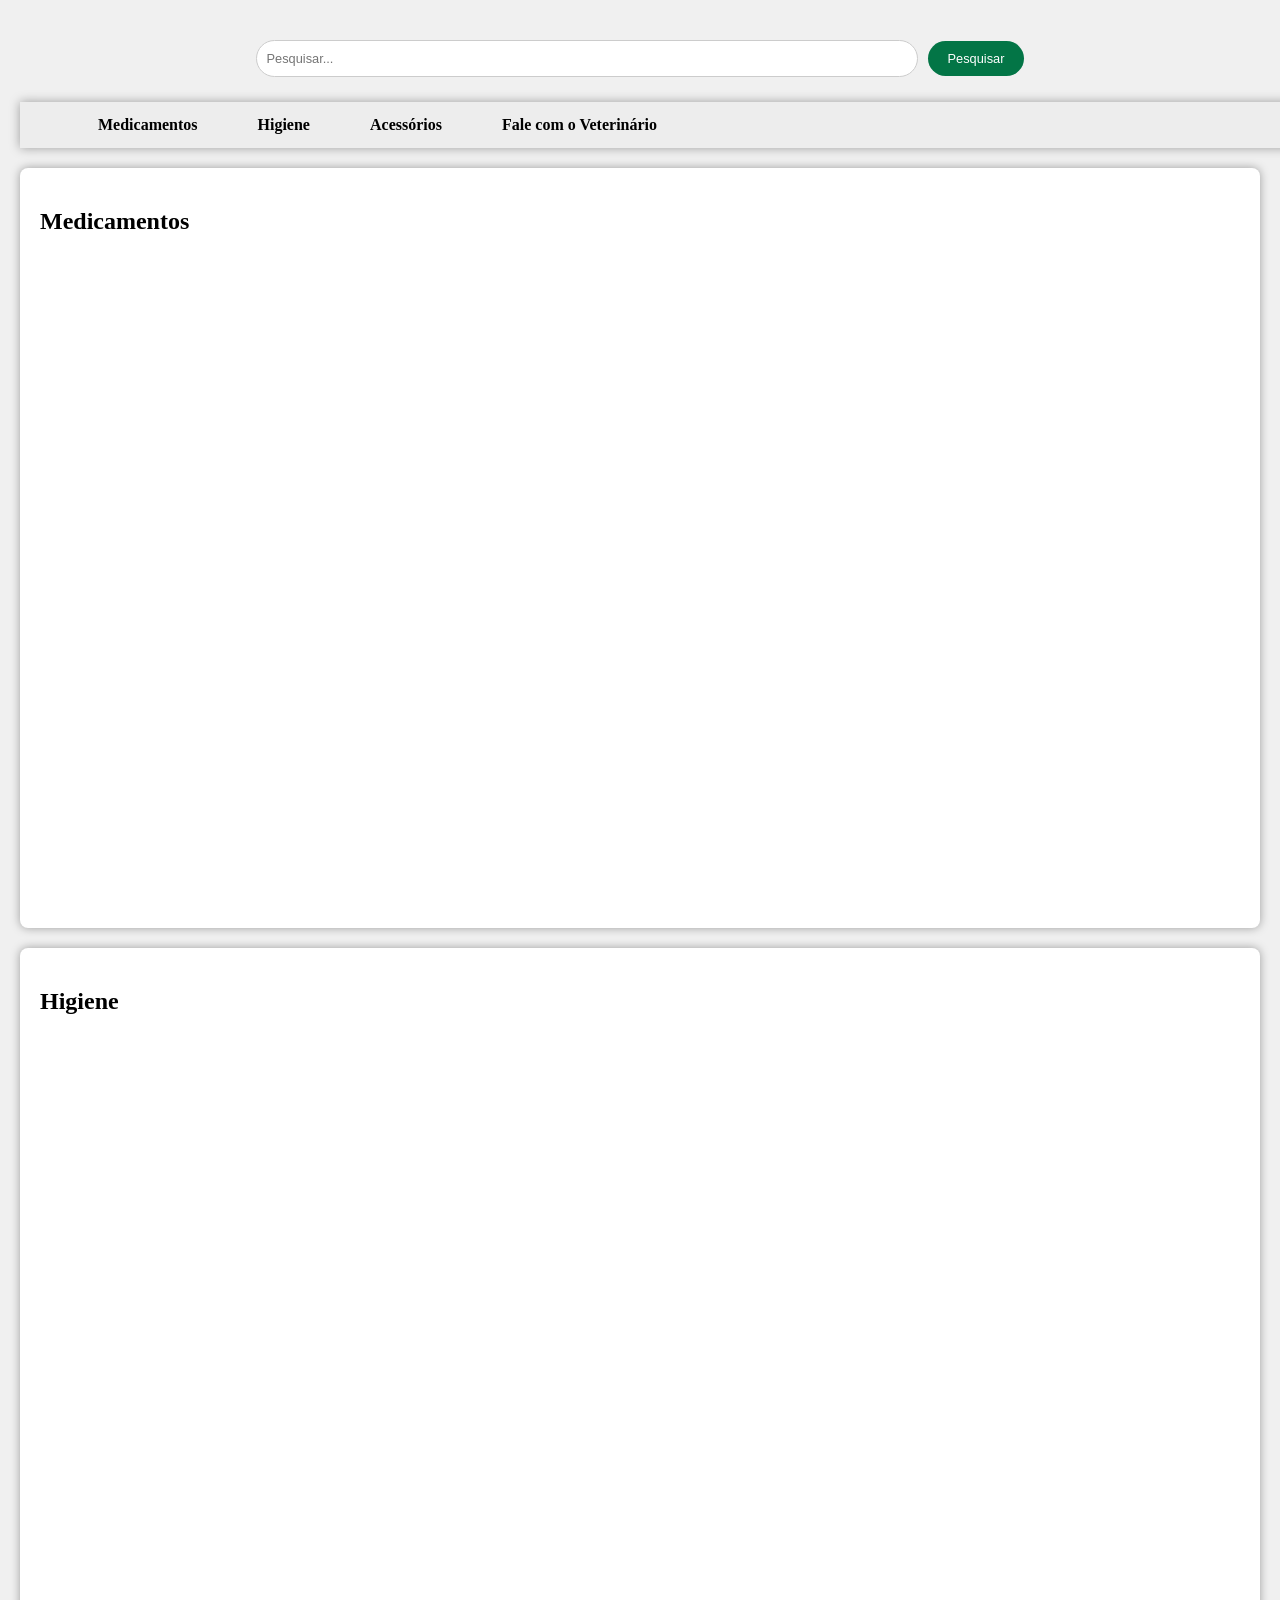
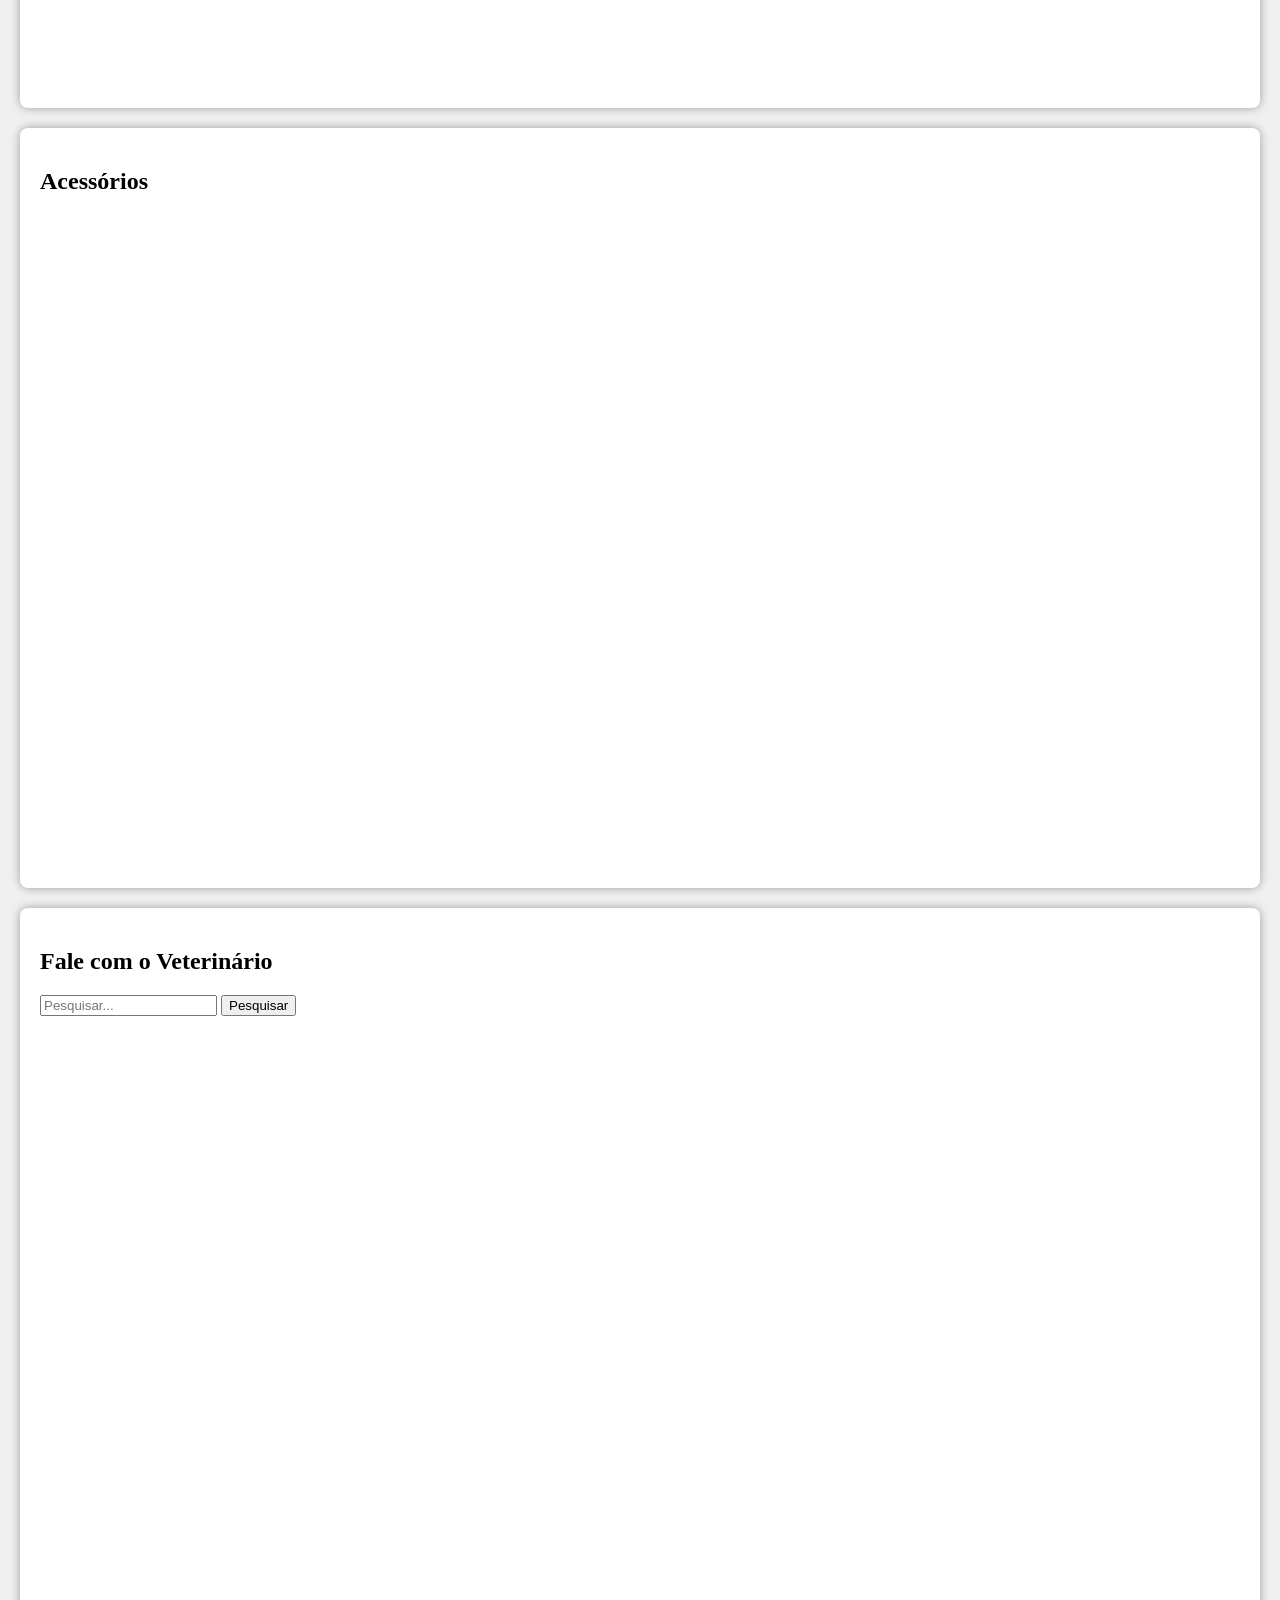
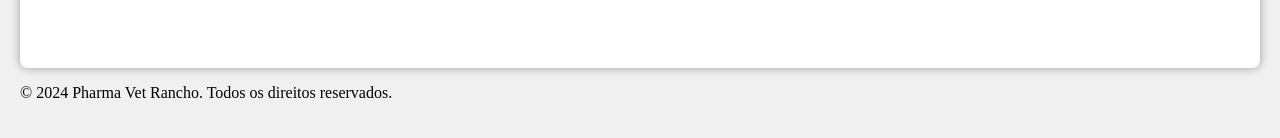
==== idex.html @ aaf8a17f "Estrutura inicial" ====
<!DOCTYPE html>
<html lang="pt-br">
<head>
    <meta charset="UTF-8">
    <meta name="viewport" content="width=device-width, initial-scale=1.0">
    <title>Pharma Vet  Rancho</title>
    <link rel="stylesheet" href="style.css">
    
</head>
<body>
    <nav id="barraPesquisa">
        <div id="formPesquisa">
        <img src="#" alt="">
        <input type="text" placeholder="Pesquisar...">
        <button type="submit">Pesquisar</button>
        <i></i>
        </div>
    </nav> <!-- Barra de Pesquisa -->

    <nav id="barraNavegacao">
        <ul>
            <li><a href="#">Medicamentos</a></li>
            <li><a href="#">Higiene</a></li>
            <li><a href="#">Acessórios</a></li>
            <li><a href="#">Fale com o Veterinário</a></li>
        </ul>
    </nav> <!-- Barra de Navegação -->

    <section id="medicamentos">
        <div id="divMedicamentos">

            <h2>Medicamentos</h2>

        </div>

    </section>
    <section id="higiene">
        <div id="divHigiene">

            <h2>Higiene</h2>

        </div>

    </section>
    <section id="acessórios">
        <div id="divAcessórios">

            <h2>Acessórios</h2>

        </div>

    </section>
    <section id="fale-com-veterinário">
        <div id="divFaleVeterinário">

            <h2>Fale com o Veterinário</h2>
            <div id="formContato">
            <input type="text" placeholder="Pesquisar...">
            <button type="submit">Pesquisar</button>
            </div>
        </div>

    </section>
    <footer>
        <p>&copy; 2024 Pharma Vet Rancho. Todos os direitos reservados.</p>
    </footer>
    
</body>
</html>
---- style.css ----
body {
    background-color: #f0f0f0;
    margin: 0;
    padding: 20px;
}

nav {
    display: flex;
}

section {
    height: 80vh;
    margin-top: 20px;
    background-color: white;
    padding: 20px;
    border-radius: 8px;
    box-shadow: 0px 0px 10px 0px #00000059;
}

#barraPesquisa {
    display: flex;
    align-items: center;
    justify-content: center;
    margin-top: 20px;
    padding-bottom: 25px;


#formPesquisa {
    display: flex;
    align-items: center;
    input {
        padding: 10px;
        font-size: 0.8rem;
        border: 1px solid #ccc;
        border-radius: 25px;
        width: 50vw;
    }
}

button {
    padding: 10px 20px;
    font-size: 0.8rem;
    background-color: #037546;
    color: white;
    border: none;
    border-radius: 25px;
    cursor: pointer;
    margin-left: 10px;
}
}

#barraNavegacao {
    background-color: #ededed;
    display: flex;
    width: 100%;
    justify-content: space-between;
    align-items: center;
    padding: 14px 63px;
    box-shadow: 0px 0px 10px 0px #00000059;

    ul{
    list-style: none;
    margin: 0;
    padding: 0;
    display: flex;
    justify-content: center;
    gap: 30px;
     }


    li{
        display: inline;
        margin: 0 15px;

        a{
            text-decoration: none;
            color: #000000;
            font-weight: bold;
            font-size: 16px;
            transition: color 0.3s ease, transform 0.3s ease;

            &:hover {
                color: #037546;
                transform: scale(1.1);
            }
        }
    }
}
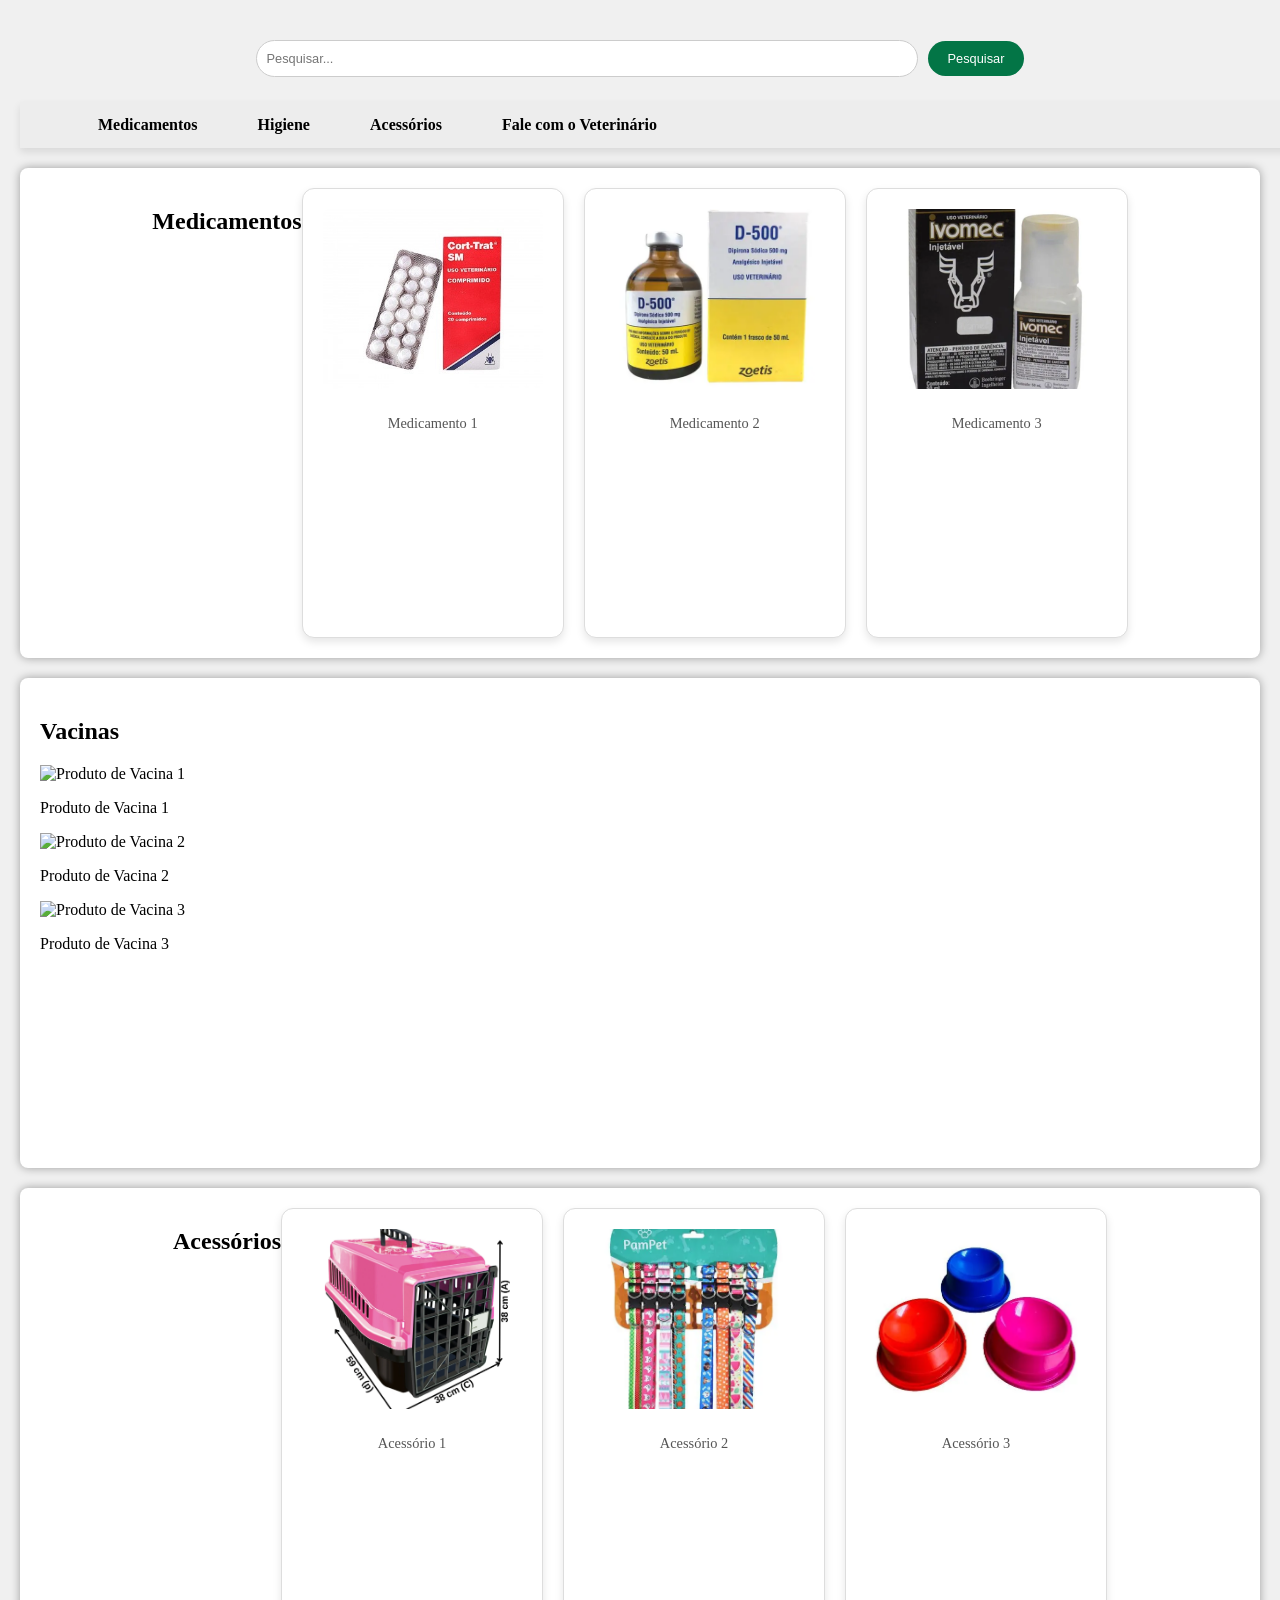
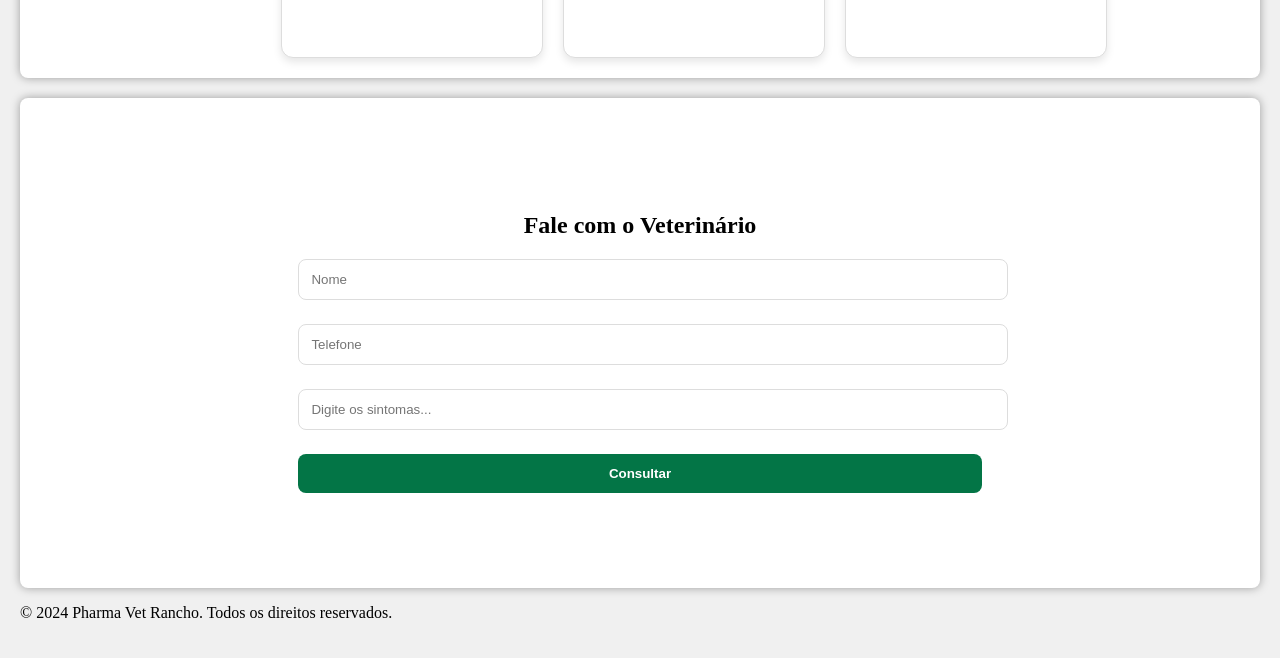
==== commit 2bf54214: "Form de consulta e base dos cards" ====
--- a/idex.html
+++ b/idex.html
@@ -8,6 +8,7 @@
     
 </head>
 <body>
+   
     <nav id="barraPesquisa">
         <div id="formPesquisa">
         <img src="#" alt="">
@@ -25,19 +26,48 @@
             <li><a href="#">Fale com o Veterinário</a></li>
         </ul>
     </nav> <!-- Barra de Navegação -->
+    
 
     <section id="medicamentos">
         <div id="divMedicamentos">
 
             <h2>Medicamentos</h2>
+            <div id="medicamentosGlobal">
+                <div class="medicamentoItem">
+                    <img src="assets/medicamentos/cort-trat.jpg" alt="Medicamento 1">
+                    <p>Medicamento 1</p>
+                </div>
+                <div class="medicamentoItem">
+                    <img src="assets/medicamentos/d500.webp" alt="Medicamento 2">
+                    <p>Medicamento 2</p>
+                </div>
+                <div class="medicamentoItem">
+                    <img src="assets/medicamentos/ivomec.webp" alt="Medicamento 3">
+                    <p>Medicamento 3</p>
+                </div>
+            </div>
 
         </div>
 
     </section>
-    <section id="higiene">
-        <div id="divHigiene">
+    <section id="vacinas">
+        <div id="divVacinas">
 
-            <h2>Higiene</h2>
+            <h2>Vacinas</h2>
+            <div id="vacinasGlobal">
+                <div class="vacinaTipo">
+                    <img src="#" alt="Produto de Vacina 1">
+                    <p>Produto de Vacina 1</p>
+                </div>
+                <div class="vacinaTipo">
+                    <img src="#" alt="Produto de Vacina 2">
+                    <p>Produto de Vacina 2</p>
+                </div>
+                <div class="vacinaTipo">
+                    <img src="#" alt="Produto de Vacina 3">
+                    <p>Produto de Vacina 3</p>
+                </div>
+            </div>
 
         </div>
 
@@ -46,6 +76,19 @@
         <div id="divAcessórios">
 
             <h2>Acessórios</h2>
+            <div id="acessóriosGlobal">
+                <div class="acessórioItem">
+                    <img src="assets/acessorios/caixatransporte.webp" alt="Acessório 1">
+                    <p>Acessório 1</p>
+                </div>
+                <div class="acessórioItem">
+                    <img src="assets/acessorios/coleiras.webp" alt="Acessório 2">
+                    <p>Acessório 2</p>
+                </div>
+                <div class="acessórioItem">
+                    <img src="assets/acessorios/pratinhos.webp" alt="Acessório 3">
+                    <p>Acessório 3</p>
+                </div>
 
         </div>
 
@@ -54,9 +97,15 @@
         <div id="divFaleVeterinário">
 
             <h2>Fale com o Veterinário</h2>
-            <div id="formContato">
-            <input type="text" placeholder="Pesquisar...">
-            <button type="submit">Pesquisar</button>
+            <div id="formConsulta">
+                <form action="#" method="post">
+                <label for="formConsulta">
+            <input type="text" placeholder="Nome">
+            <input type="number" placeholder="Telefone">
+            <input type="text" placeholder="Digite os sintomas...">
+            <button type="submit">Consultar</button>
+                </label>
+                </form>
             </div>
         </div>
 
--- a/style.css
+++ b/style.css
@@ -4,12 +4,13 @@
     padding: 20px;
 }
 
+
 nav {
     display: flex;
 }
 
 section {
-    height: 80vh;
+    height: 50vh;
     margin-top: 20px;
     background-color: white;
     padding: 20px;
@@ -56,33 +57,239 @@
     justify-content: space-between;
     align-items: center;
     padding: 14px 63px;
-    box-shadow: 0px 0px 10px 0px #00000059;
-
-    ul{
+    box-shadow: 0px 4px 8px rgba(0,0,0,0.1);
+    position: sticky;
+    top: 0;
+    z-index: 1000;
+}
+
+#barraNavegacao ul {
     list-style: none;
     margin: 0;
     padding: 0;
     display: flex;
     justify-content: center;
     gap: 30px;
-     }
-
-
-    li{
-        display: inline;
-        margin: 0 15px;
-
-        a{
-            text-decoration: none;
+}
+
+#barraNavegacao li {
+    display: inline;
+    margin: 0 15px;
+}
+
+#barraNavegacao a {
+    text-decoration: none;
+    color: #000000;
+    font-weight: bold;
+    font-size: 16px;
+    transition: color 0.3s ease, transform 0.3s ease, border-bottom 0.3s ease;
+    padding: 5px 0;
+    position: relative;
+}
+
+#barraNavegacao a::after {
+    content: "";
+    position: absolute;
+    width: 0%;
+    height: 2px;
+    bottom: -3px;
+    left: 0;
+    background-color: #037546;
+    transition: width 0.3s ease;
+}
+
+#barraNavegacao a:hover {
+    color: #037546;
+    transform: scale(1.05);
+}
+
+#barraNavegacao a:hover::after {
+    width: 100%;
+}
+
+
+#medicamentos {
+    display: flex;
+    flex-wrap: wrap;
+    gap: 20px;
+    justify-content: center;
+}
+
+#divMedicamentos {
+    display: flex;
+}
+
+#medicamentosGlobal {
+    display: flex;
+    flex-wrap: wrap;
+    gap: 20px;
+    justify-content: center;
+}
+
+.medicamentoItem {
+    display: flex;
+    flex-direction: column;
+    align-items: center;
+    border: 1px solid #ddd;
+    border-radius: 12px;
+    padding: 20px;
+    width: 220px;
+    text-align: center;
+    background-color: #fff;
+    box-shadow: 0 4px 8px rgba(0,0,0,0.1);
+    transition: transform 0.3s ease, box-shadow 0.3s ease;
+}
+
+.medicamentoItem:hover {
+    transform: translateY(-5px) scale(1.03);
+    box-shadow: 0 8px 16px rgba(0,0,0,0.15);
+}
+
+.medicamentoItem img {
+    width: 100%;
+    height: 180px;
+    object-fit: cover;
+    border-radius: 8px;
+    margin-bottom: 10px;
+}
+
+.medicamentoItem h2 {
+    margin: 10px 0 5px;
+    font-size: 1.2rem;
+    color: #037546;
+    font-weight: bold;
+    transition: color 0.3s ease;
+}
+
+.medicamentoItem:hover h2 {
+    color: #025c36;
+}
+
+.medicamentoItem p {
+    font-size: 0.9rem;
+    color: #555;
+    line-height: 1.4;
+}
+
+
+
+#acessórios {
+    display: flex;
+    flex-wrap: wrap;
+    gap: 20px;
+    justify-content: center;
+}
+
+#divAcessórios {
+    display: flex;
+}
+
+#acessóriosGlobal {
+    display: flex;
+    flex-wrap: wrap;
+    gap: 20px;
+    justify-content: center;
+}
+
+.acessórioItem {
+    display: flex;
+    flex-direction: column;
+    align-items: center;
+    border: 1px solid #ddd;
+    border-radius: 12px;
+    padding: 20px;
+    height: auto;
+    width: 220px;
+    text-align: center;
+    overflow: hidden;
+    background-color: #fff;
+    box-shadow: 0 4px 8px rgba(0,0,0,0.1);
+    transition: transform 0.3s ease, box-shadow 0.3s ease;
+}
+
+.acessórioItem:hover {
+    transform: translateY(-5px) scale(1.03);
+    box-shadow: 0 8px 16px rgba(0,0,0,0.15);
+}
+
+.acessórioItem img {
+    width: 100%;
+    height: 180px;
+    object-fit: cover;
+    border-radius: 8px;
+    margin-bottom: 10px;
+}
+
+.acessórioItem h2 {
+    margin: 10px 0 5px;
+    font-size: 1.2rem;
+    color: #037546;
+    font-weight: bold;
+    transition: color 0.3s ease;
+}
+
+.acessórioItem:hover h2 {
+    color: #025c36;
+}
+
+.acessórioItem p {
+    font-size: 0.9rem;
+    color: #555;
+    line-height: 1.4;
+}
+
+
+#fale-com-veterinário {
+    display: flex;
+    flex-direction: column;
+    align-items: center;
+    justify-content: center;
+
+    #divFaleVeterinário {
+        display: flex;
+        flex-direction: column;
+        align-items: center;
+        justify-content: center;
+
+        h2 {
+            margin-bottom: 20px;
             color: #000000;
-            font-weight: bold;
-            font-size: 16px;
-            transition: color 0.3s ease, transform 0.3s ease;
-
-            &:hover {
-                color: #037546;
-                transform: scale(1.1);
+        }
+
+        #formConsulta {
+            display: flex;
+            flex-direction: column;
+            gap: 10px;
+
+            input {
+                width: 100%;
+                padding: 0.75rem;
+                margin-bottom: 1.5rem;
+                border: 1px solid #ddd;
+                border-radius: 8px;
+                outline: none;
+                transition: border 0.3s;
             }
+
+            input:focus {
+                border-color: #037546;
+                }
+
+            button {
+                width: 100%;
+                padding: 0.75rem;
+                background-color: #037546;
+                border: none;
+                border-radius: 8px;
+                color: white;
+                font-weight: bold;
+                cursor: pointer;
+                transition: background 0.3s;
+            }
+
+            button:hover {
+                background-color: #025d34;
+                }
         }
     }
 }
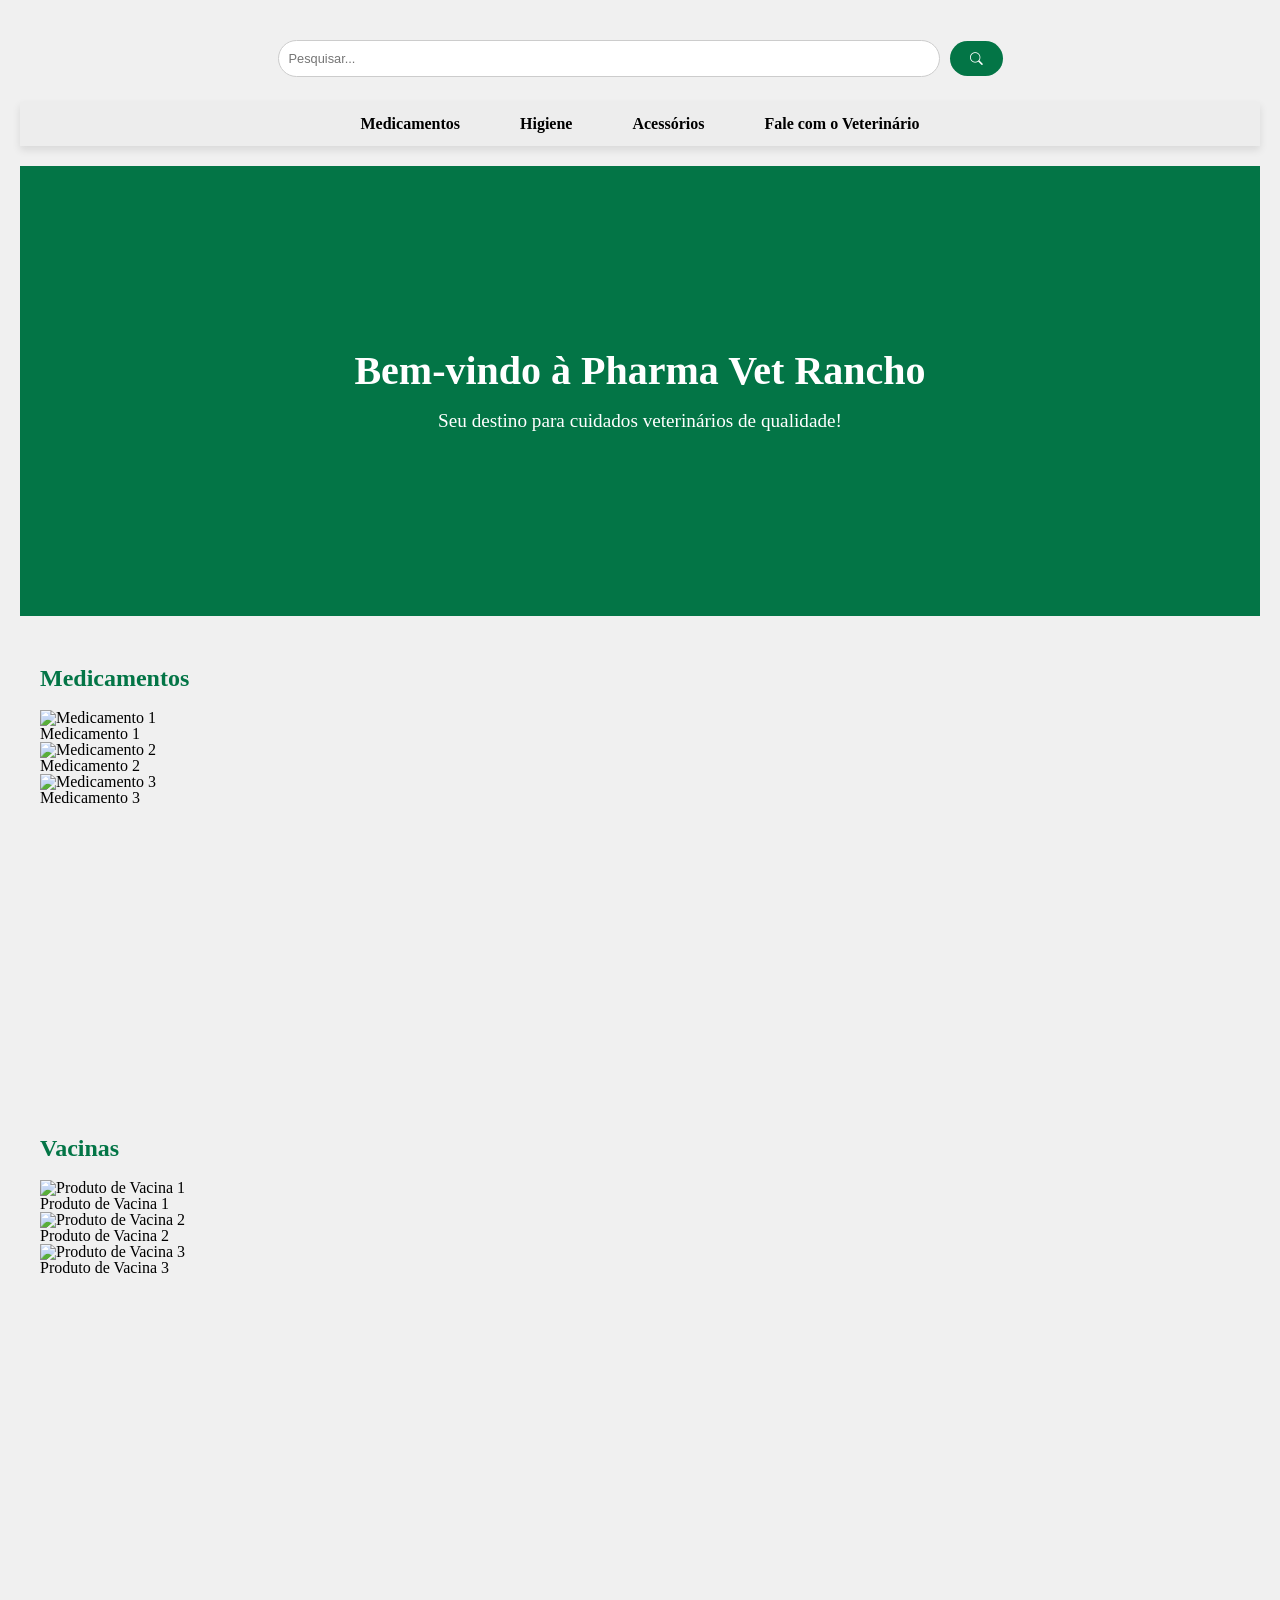
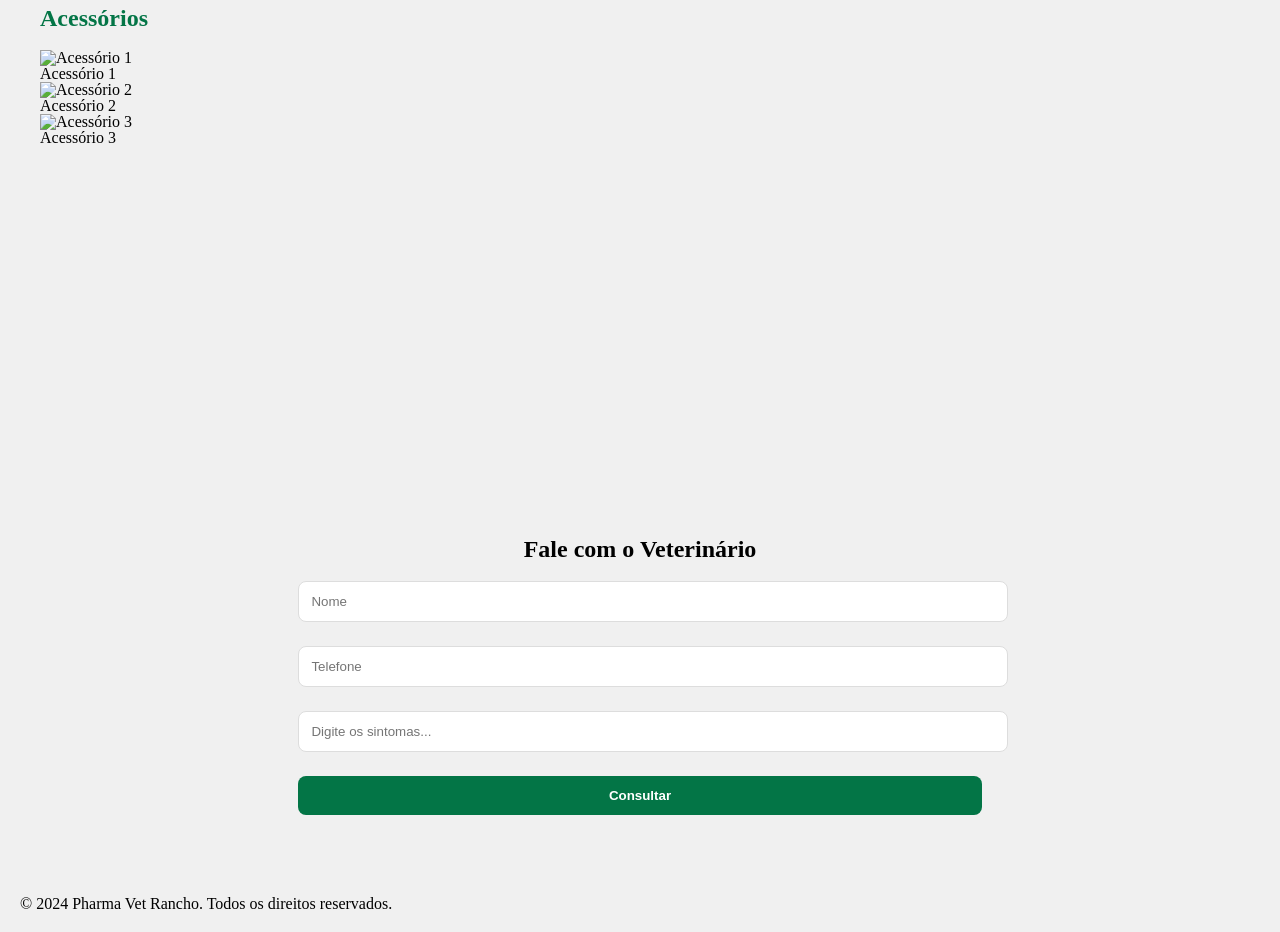
==== commit ec8e7620: "Mudanças no lyout" ====
--- a/idex.html
+++ b/idex.html
@@ -4,16 +4,22 @@
     <meta charset="UTF-8">
     <meta name="viewport" content="width=device-width, initial-scale=1.0">
     <title>Pharma Vet  Rancho</title>
+    
+    <link rel="stylesheet" href="reset.css">
     <link rel="stylesheet" href="style.css">
+    <link rel="stylesheet" href="https://cdn.jsdelivr.net/npm/bootstrap-icons@1.13.1/font/bootstrap-icons.min.css">
+
     
 </head>
 <body>
+
+    <header>
    
     <nav id="barraPesquisa">
         <div id="formPesquisa">
         <img src="#" alt="">
         <input type="text" placeholder="Pesquisar...">
-        <button type="submit">Pesquisar</button>
+        <button type="submit"><i class="bi bi-search"></i></button>
         <i></i>
         </div>
     </nav> <!-- Barra de Pesquisa -->
@@ -26,23 +32,38 @@
             <li><a href="#">Fale com o Veterinário</a></li>
         </ul>
     </nav> <!-- Barra de Navegação -->
+
+    </header>
+
+    <main>
+
+    <section id="banner">
+        <div id="divBanner">
+            <h1>Bem-vindo à Pharma Vet Rancho</h1>
+            <p>Seu destino para cuidados veterinários de qualidade!</p>
+        </div>
+
+    </section>
     
 
     <section id="medicamentos">
+
+           
         <div id="divMedicamentos">
 
             <h2>Medicamentos</h2>
+ 
             <div id="medicamentosGlobal">
                 <div class="medicamentoItem">
-                    <img src="assets/medicamentos/cort-trat.jpg" alt="Medicamento 1">
+                    <img src="#" alt="Medicamento 1">
                     <p>Medicamento 1</p>
                 </div>
                 <div class="medicamentoItem">
-                    <img src="assets/medicamentos/d500.webp" alt="Medicamento 2">
+                    <img src="#" alt="Medicamento 2">
                     <p>Medicamento 2</p>
                 </div>
                 <div class="medicamentoItem">
-                    <img src="assets/medicamentos/ivomec.webp" alt="Medicamento 3">
+                    <img src="#" alt="Medicamento 3">
                     <p>Medicamento 3</p>
                 </div>
             </div>
@@ -50,6 +71,7 @@
         </div>
 
     </section>
+
     <section id="vacinas">
         <div id="divVacinas">
 
@@ -72,27 +94,29 @@
         </div>
 
     </section>
+
     <section id="acessórios">
         <div id="divAcessórios">
 
             <h2>Acessórios</h2>
             <div id="acessóriosGlobal">
                 <div class="acessórioItem">
-                    <img src="assets/acessorios/caixatransporte.webp" alt="Acessório 1">
+                    <img src="#" alt="Acessório 1">
                     <p>Acessório 1</p>
                 </div>
                 <div class="acessórioItem">
-                    <img src="assets/acessorios/coleiras.webp" alt="Acessório 2">
+                    <img src="#" alt="Acessório 2">
                     <p>Acessório 2</p>
                 </div>
                 <div class="acessórioItem">
-                    <img src="assets/acessorios/pratinhos.webp" alt="Acessório 3">
+                    <img src="#" alt="Acessório 3">
                     <p>Acessório 3</p>
                 </div>
 
         </div>
 
     </section>
+
     <section id="fale-com-veterinário">
         <div id="divFaleVeterinário">
 
@@ -110,6 +134,9 @@
         </div>
 
     </section>
+
+    </main>
+
     <footer>
         <p>&copy; 2024 Pharma Vet Rancho. Todos os direitos reservados.</p>
     </footer>
--- a/style.css
+++ b/style.css
@@ -7,15 +7,21 @@
 
 nav {
     display: flex;
+    justify-content: center;
 }
 
 section {
     height: 50vh;
     margin-top: 20px;
-    background-color: white;
     padding: 20px;
-    border-radius: 8px;
-    box-shadow: 0px 0px 10px 0px #00000059;
+}
+
+h2 {
+    text-align: left;
+    margin: 10px 0 20px;
+    font-size: 1.5rem;
+    color: #037546;
+    font-weight: bold;
 }
 
 #barraPesquisa {
@@ -54,8 +60,7 @@
     background-color: #ededed;
     display: flex;
     width: 100%;
-    justify-content: space-between;
-    align-items: center;
+    justify-content: center;
     padding: 14px 63px;
     box-shadow: 0px 4px 8px rgba(0,0,0,0.1);
     position: sticky;
@@ -68,8 +73,8 @@
     margin: 0;
     padding: 0;
     display: flex;
-    justify-content: center;
     gap: 30px;
+    align-items: center;
 }
 
 #barraNavegacao li {
@@ -107,137 +112,26 @@
     width: 100%;
 }
 
-
-#medicamentos {
-    display: flex;
-    flex-wrap: wrap;
-    gap: 20px;
-    justify-content: center;
-}
-
-#divMedicamentos {
-    display: flex;
-}
-
-#medicamentosGlobal {
-    display: flex;
-    flex-wrap: wrap;
-    gap: 20px;
-    justify-content: center;
-}
-
-.medicamentoItem {
+#banner {
+    background-color: #037546;
+    color: white;
     display: flex;
     flex-direction: column;
     align-items: center;
-    border: 1px solid #ddd;
-    border-radius: 12px;
-    padding: 20px;
-    width: 220px;
+    justify-content: center;
     text-align: center;
-    background-color: #fff;
-    box-shadow: 0 4px 8px rgba(0,0,0,0.1);
-    transition: transform 0.3s ease, box-shadow 0.3s ease;
+    padding: 40px 20px;
+
+    h1 {
+        font-size: 2.5rem;
+        margin-bottom: 20px;
+    }
+
+    p {
+        font-size: 1.2rem;
+        max-width: 600px;
+    }
 }
-
-.medicamentoItem:hover {
-    transform: translateY(-5px) scale(1.03);
-    box-shadow: 0 8px 16px rgba(0,0,0,0.15);
-}
-
-.medicamentoItem img {
-    width: 100%;
-    height: 180px;
-    object-fit: cover;
-    border-radius: 8px;
-    margin-bottom: 10px;
-}
-
-.medicamentoItem h2 {
-    margin: 10px 0 5px;
-    font-size: 1.2rem;
-    color: #037546;
-    font-weight: bold;
-    transition: color 0.3s ease;
-}
-
-.medicamentoItem:hover h2 {
-    color: #025c36;
-}
-
-.medicamentoItem p {
-    font-size: 0.9rem;
-    color: #555;
-    line-height: 1.4;
-}
-
-
-
-#acessórios {
-    display: flex;
-    flex-wrap: wrap;
-    gap: 20px;
-    justify-content: center;
-}
-
-#divAcessórios {
-    display: flex;
-}
-
-#acessóriosGlobal {
-    display: flex;
-    flex-wrap: wrap;
-    gap: 20px;
-    justify-content: center;
-}
-
-.acessórioItem {
-    display: flex;
-    flex-direction: column;
-    align-items: center;
-    border: 1px solid #ddd;
-    border-radius: 12px;
-    padding: 20px;
-    height: auto;
-    width: 220px;
-    text-align: center;
-    overflow: hidden;
-    background-color: #fff;
-    box-shadow: 0 4px 8px rgba(0,0,0,0.1);
-    transition: transform 0.3s ease, box-shadow 0.3s ease;
-}
-
-.acessórioItem:hover {
-    transform: translateY(-5px) scale(1.03);
-    box-shadow: 0 8px 16px rgba(0,0,0,0.15);
-}
-
-.acessórioItem img {
-    width: 100%;
-    height: 180px;
-    object-fit: cover;
-    border-radius: 8px;
-    margin-bottom: 10px;
-}
-
-.acessórioItem h2 {
-    margin: 10px 0 5px;
-    font-size: 1.2rem;
-    color: #037546;
-    font-weight: bold;
-    transition: color 0.3s ease;
-}
-
-.acessórioItem:hover h2 {
-    color: #025c36;
-}
-
-.acessórioItem p {
-    font-size: 0.9rem;
-    color: #555;
-    line-height: 1.4;
-}
-
 
 #fale-com-veterinário {
     display: flex;
@@ -260,6 +154,7 @@
             display: flex;
             flex-direction: column;
             gap: 10px;
+            align-items: center;
 
             input {
                 width: 100%;
@@ -285,6 +180,7 @@
                 font-weight: bold;
                 cursor: pointer;
                 transition: background 0.3s;
+                
             }
 
             button:hover {
